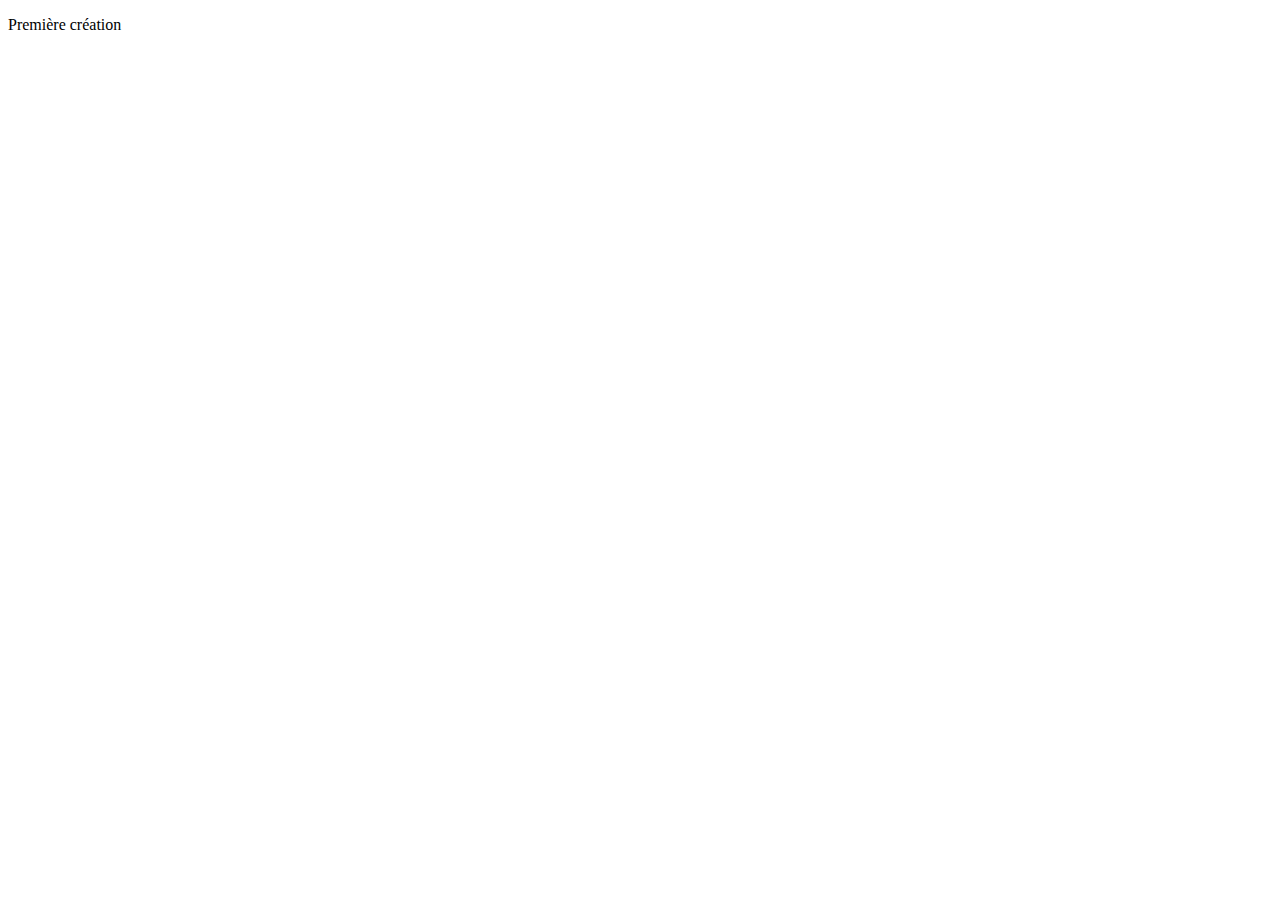
==== index.html @ dcb113c1 "Teste" ====
<!DOCTYPE html>
<html lang="en">
  <head>
    <meta charset="UTF-8" />
    <meta name="viewport" content="width=device-width, initial-scale=1.0" />
    <title>Tetris</title>
  </head>
  <body>
    <div class="HelloWorld">
      <p>Première création</p>
    </div>
  </body>
</html>
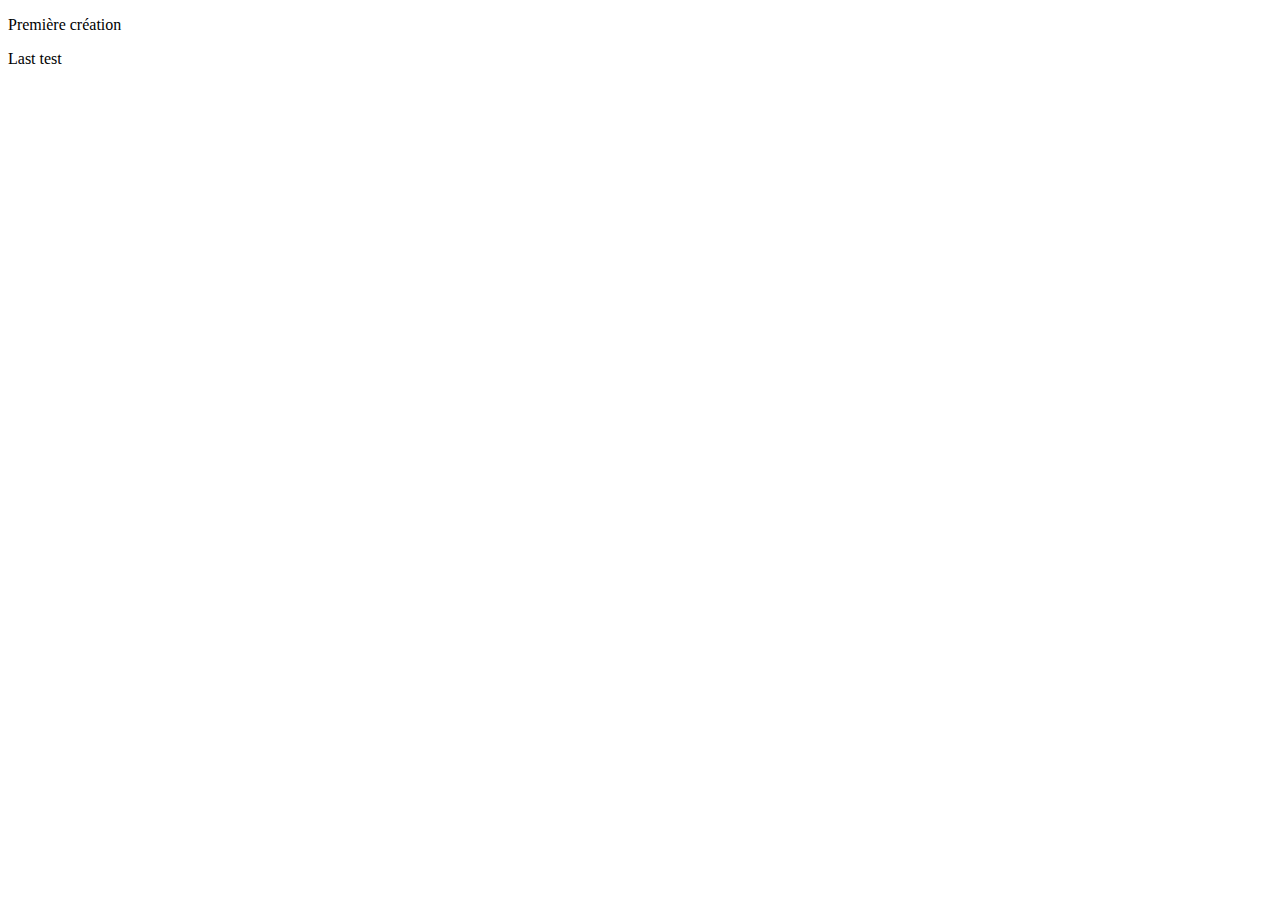
==== commit 83950a57: "Last test?" ====
--- a/index.html
+++ b/index.html
@@ -8,6 +8,7 @@
   <body>
     <div class="HelloWorld">
       <p>Première création</p>
+      <p>Last test</p>
     </div>
   </body>
 </html>
